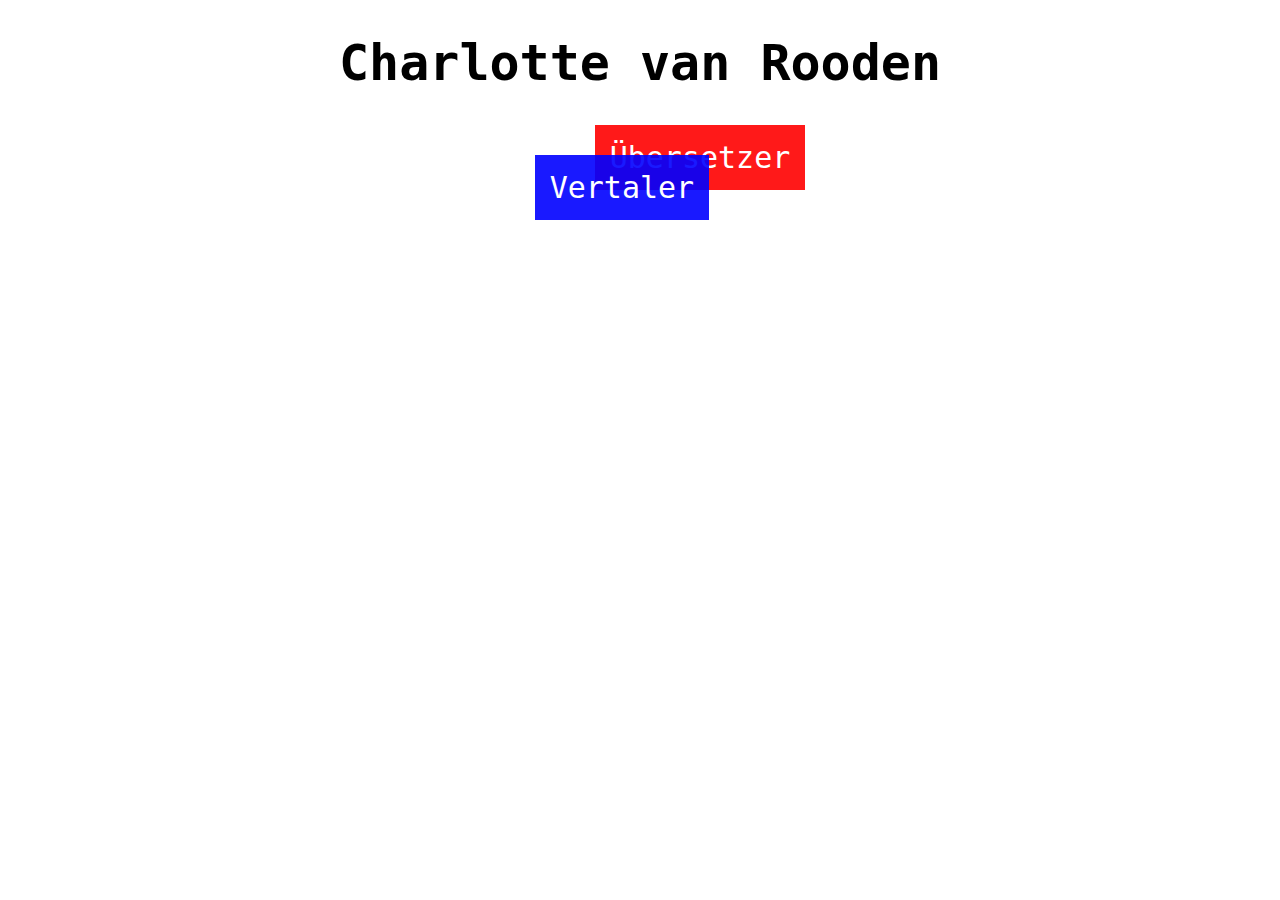
==== index.html @ 812fb161 "initialize repo" ====
<!DOCTYPE html>
<html>
  <head>
    <meta charset="utf-8">

    <title>Lot vertaalt</title>
    <link rel="stylesheet" href="style.css">

    <!-- the below three lines are a fix to get HTML5 semantic elements working in old versions of Internet Explorer-->
    <!--[if lt IE 9]>
      <script src="https://cdnjs.cloudflare.com/ajax/libs/html5shiv/3.7.3/html5shiv.js"></script>
    <![endif]-->
  </head>

  <body>

    <header>
    </header>

    <!-- <nav>
      <ul>
        <li><a href="#">Home</a></li>
        <li><a href="#">Our team</a></li>
        <li><a href="#">Projects</a></li>
        <li><a href="#">Contact</a></li>
      </ul>
     </nav> -->

    <main>
      <article>
        <h1>Charlotte van Rooden</h1>
        <p class= "original" onclick="changePosition(this)">Vertaler</p>
        <p class="translation" onclick="changePosition(this)">Übersetzer</p>
      </article>

      <aside>

      </aside>

    </main>

    <footer>

    </footer>

  <script src="script.js"></script>
  </body>
</html>
---- style.css ----
body,html {
  margin: 0;
  font-family: monospace;
  /* all em sizes: px / 10 */
  font-size: 10px;
}

nav {
  padding: 0;
  width: 100%;
}

li {
  display: inline;
}

a {
  outline: none;
  text-decoration: none;
  display: inline-block;
  width: 19.5%;
  margin-right: 0.625%;
  text-align: center;
  line-height: 3;
  color: black;
}

li:last-child a {
  margin-right: 0;
}

a:link, a:visited, a:focus {
  background: yellow;
}

a:hover {
  background: orange;
}

a:active {
  background: red;
  color: white;
}

article {
  text-align: center;
}
h1 {
  font-size:5em;
}

p {
  display: inline-block;
  padding: 0.5em;
  text-align: center;
  font-size: 3em;
  color: white;
}

.translation {
  position: relative;
  bottom: 1em;
  left: 2em;
  background-color: rgba(255, 0, 0, 0.9);
}

.original {
  position: absolute;
  z-index: 1;
  background-color: rgba(0, 0, 255, 0.9);
}

.translation:hover {
  background-color: rgba(200, 0, 0, 1.0);
}

.original:hover {
  background-color: rgba(0, 0, 200, 1.0);
}
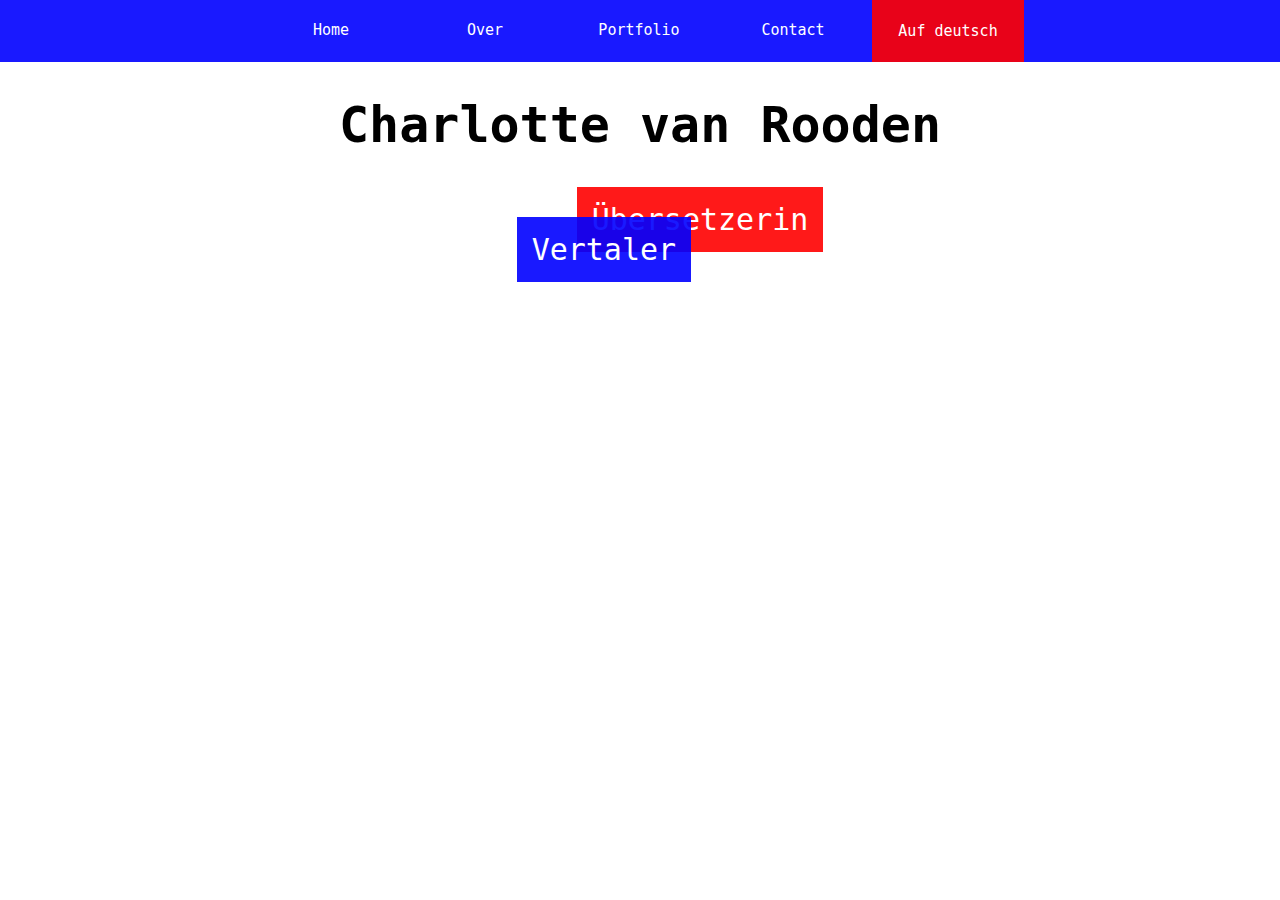
==== commit fd47d928: "start on navbar" ====
--- a/index.html
+++ b/index.html
@@ -17,20 +17,21 @@
     <header>
     </header>
 
-    <!-- <nav>
+    <nav>
       <ul>
-        <li><a href="#">Home</a></li>
-        <li><a href="#">Our team</a></li>
-        <li><a href="#">Projects</a></li>
+        <li><a href="index.html">Home</a></li>
+        <li><a href="over.html">Over</a></li>
+        <li><a href="#">Portfolio</a></li>
         <li><a href="#">Contact</a></li>
+        <li id="vertaal" onclick="vertaal()">Auf deutsch</li>
       </ul>
-     </nav> -->
+     </nav>
 
     <main>
       <article>
         <h1>Charlotte van Rooden</h1>
         <p class= "original" onclick="changePosition(this)">Vertaler</p>
-        <p class="translation" onclick="changePosition(this)">Übersetzer</p>
+        <p class="translation" onclick="changePosition(this)">Übersetzerin</p>
       </article>
 
       <aside>
--- a/style.css
+++ b/style.css
@@ -5,42 +5,62 @@
   font-size: 10px;
 }
 
+/* navigation links styling */
+
 nav {
+  display: flex;
+  justify-content: center;
+  margin: 0;
   padding: 0;
   width: 100%;
+  background-color: rgba(0, 0, 255, 0.9);
+}
+
+ul {
+  width: 60%;
+  display: flex;
+  justify-content: space-between;
+  padding: 0;
+  margin: 0;
 }
 
 li {
-  display: inline;
+  width: 10em;
+  font-size: 1.5em;
+  outline: none;
+  text-align: center;
+  line-height: 4;
+  color: white;
+  list-style-type: none;
+}
+
+#vertaal {
+  background-color: rgba(255, 0, 0, 0.9);
+  border: 1px solid rgba(0, 0, 0, 0);
+}
+
+#vertaal:hover {
+  border: 1px solid white;
 }
 
 a {
-  outline: none;
   text-decoration: none;
-  display: inline-block;
-  width: 19.5%;
-  margin-right: 0.625%;
-  text-align: center;
-  line-height: 3;
-  color: black;
-}
-
-li:last-child a {
-  margin-right: 0;
+  color: white;
 }
 
 a:link, a:visited, a:focus {
-  background: yellow;
 }
 
 a:hover {
-  background: orange;
+  position: relative;
+  bottom: 0.15em;
 }
 
 a:active {
-  background: red;
-  color: white;
+  /* border: 1px solid white; */
 }
+
+/* rosetta stone idea styling  */
 
 article {
   text-align: center;
@@ -55,6 +75,10 @@
   text-align: center;
   font-size: 3em;
   color: white;
+}
+
+.over p {
+  font-size: 1.5em;
 }
 
 .translation {
@@ -77,3 +101,14 @@
 .original:hover {
   background-color: rgba(0, 0, 200, 1.0);
 }
+
+/* over section styling */
+img {
+  float: left;
+}
+
+.over {
+  background-color: grey;
+  float: right;
+}
+/* footer styling */
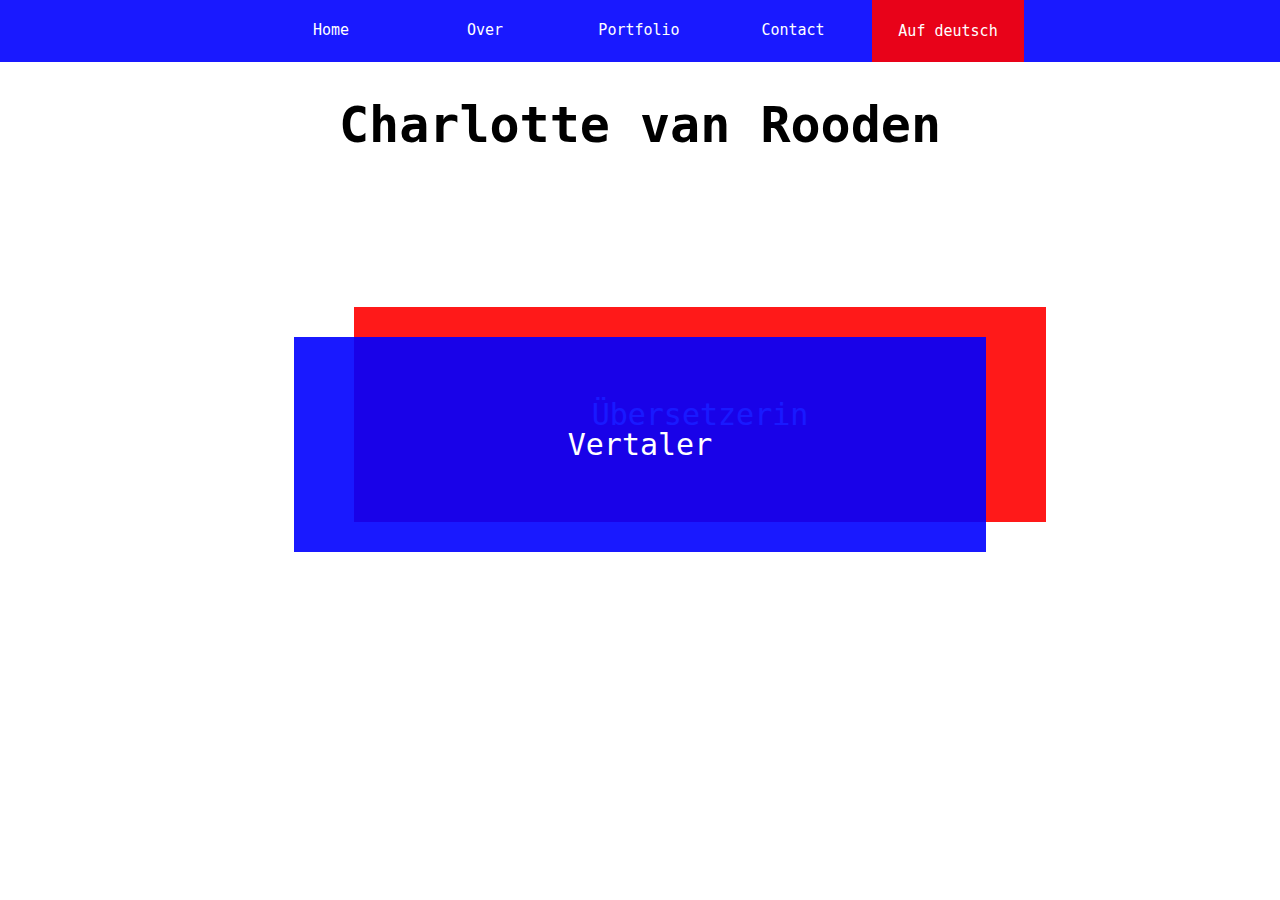
==== commit 13bc6464: "start on portfolio page with css grid" ====
--- a/index.html
+++ b/index.html
@@ -21,7 +21,7 @@
       <ul>
         <li><a href="index.html">Home</a></li>
         <li><a href="over.html">Over</a></li>
-        <li><a href="#">Portfolio</a></li>
+        <li><a href="portfolio.html">Portfolio</a></li>
         <li><a href="#">Contact</a></li>
         <li id="vertaal" onclick="vertaal()">Auf deutsch</li>
       </ul>
--- a/style.css
+++ b/style.css
@@ -81,6 +81,12 @@
   font-size: 1.5em;
 }
 
+.translation, .original {
+  padding: 3em;
+  margin: 5em;
+  width: 40%;
+}
+
 .translation {
   position: relative;
   bottom: 1em;
@@ -102,13 +108,43 @@
   background-color: rgba(0, 0, 200, 1.0);
 }
 
-/* over section styling */
-img {
+/* portfolio styling */
+
+.wrapper { 
+  display: grid; 
+  grid-template-columns: repeat(3, 1fr); 
+  grid-auto-rows: minmax(100px, auto);
+  column-gap: 10px;
+  row-gap: 1em;
+  margin: 20px;
+} 
+
+.box1 { 
+  grid-column-start: 1; 
+  grid-column-end: 4; 
+  grid-row-start: 1; 
+  grid-row-end: 3; 
+}
+
+.box2 { 
+  grid-column-start: 1; 
+  grid-row-start: 3; 
+  grid-row-end: 5; 
+}
+
+.wrapper div {
+  background-color: orange;
+  border: 2px solid black;
+  border-radius: 5px;
+}
+
+.wrapper img {
+  margin: 5px;
+  border-radius: 5px;
   float: left;
 }
 
-.over {
-  background-color: grey;
-  float: right;
+.wrapper p {
+  font-size: 2em;
 }
 /* footer styling */
